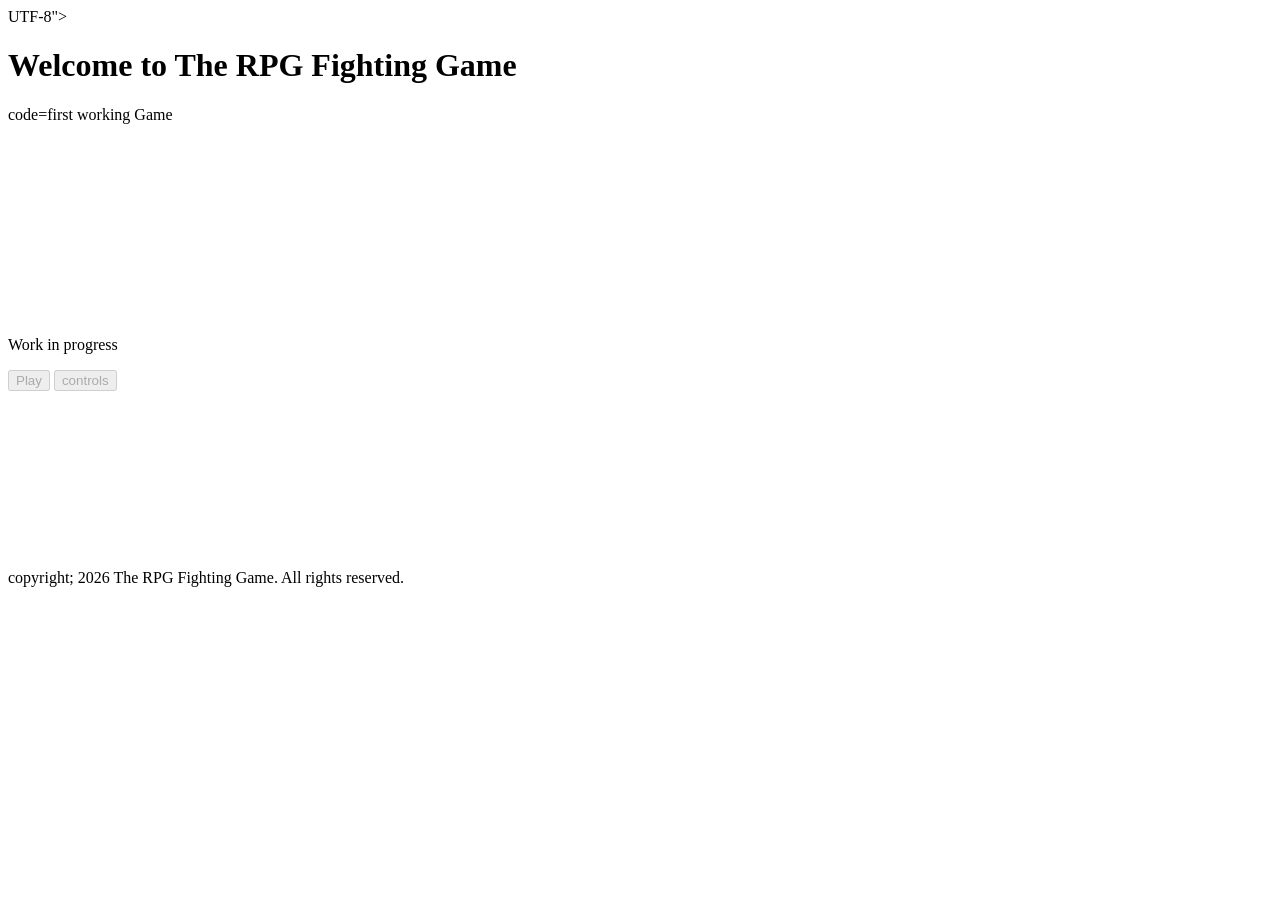
==== index.html @ bbe0b724 "Add files via upload" ====
<html>
  <head>
    <meta charset />
    UTF-8">
    <link rel="stylesheet" href="style.css" />
    <style>
      .start {
      }
    </style>
    <title>The RPG Fighting Game</title>
  </head>
  <body>
   <h1>Welcome to The RPG Fighting Game</h1>
    <p>code=first working Game</p>
     <br>
    <br>
    <br>
    <br>
    <br>
    <br>
    <br>
    <br>
    <br>
    <br>
    <p class="p">Work in progress</p>
    <a href="game.html"><button class="stylebutton" disabled>Play</button></a>
     <button class="stylebutton" disabled>controls</button>
     <br>
    <br>
    <br>
    <br>
    <br>
    <br>
    <br>
    <br>
   <br>
   <br>
   <footer><p>copyright; 2026 The RPG Fighting Game. All rights reserved.</p>
    </footer>
  </body>
</html>
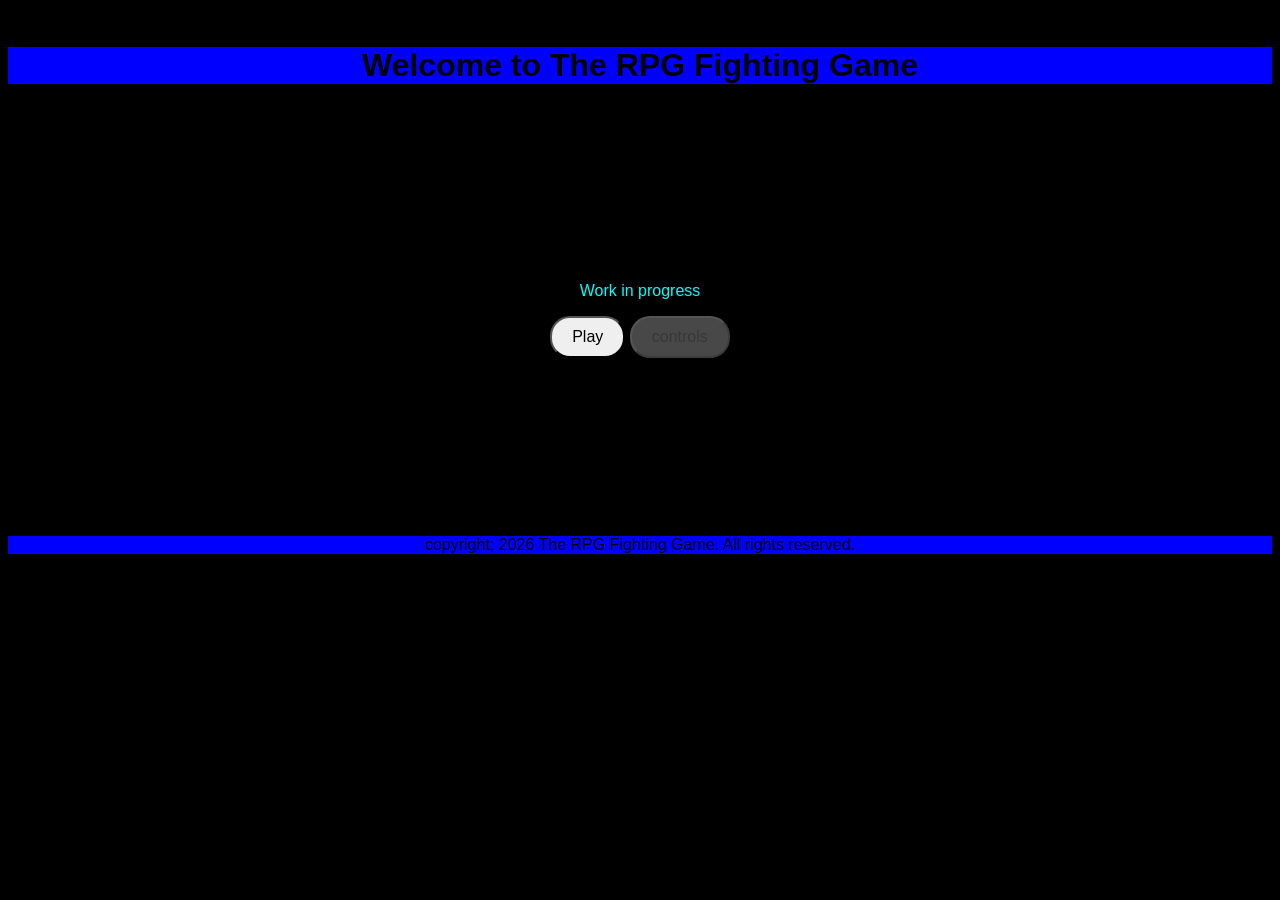
==== commit d08294a3: "Fix HTML formatting and structure" ====
--- a/index.html
+++ b/index.html
@@ -19,11 +19,8 @@
     <br>
     <br>
     <br>
-    <br>
-    <br>
-    <br>
     <p class="p">Work in progress</p>
-    <a href="game.html"><button class="stylebutton" disabled>Play</button></a>
+    <a href="game.html"><button class="stylebutton" >Play</button></a>
      <button class="stylebutton" disabled>controls</button>
      <br>
     <br>
--- a/style.css
+++ b/style.css
@@ -0,0 +1,18 @@
+ body {
+            font-family: Arial, sans-serif;
+            text-align: center;
+            background-color: #000000;
+        }
+        button {
+            padding: 10px 20px;
+            font-size: 16px;
+            cursor: pointer;
+        }
+        h1{
+        background-color:blue;}
+        footer {background-color:blue;
+        }
+        .stylebutton {border-radius: 20px;
+        }
+        .p{color: cyan;}
+        
